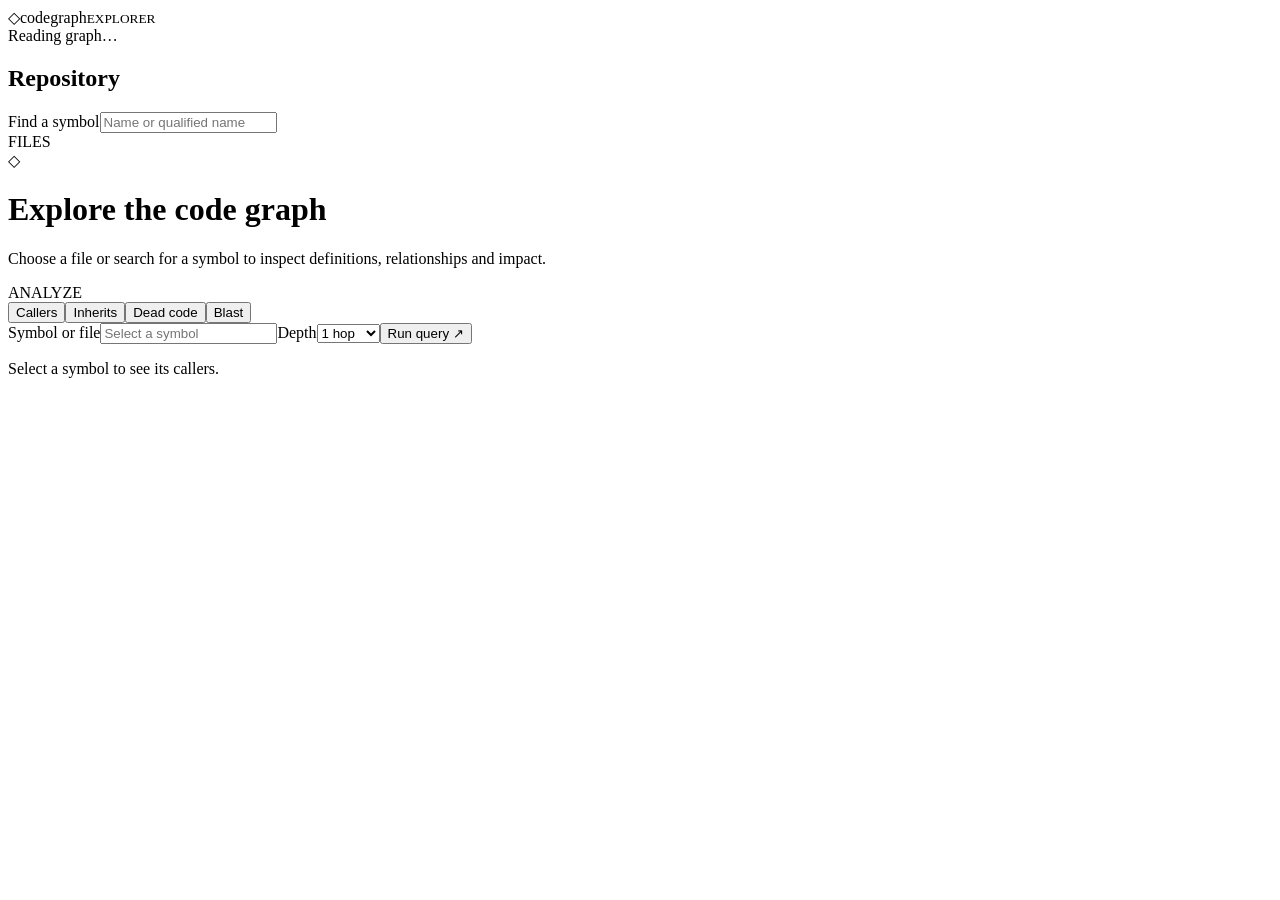
==== codegraph/web/index.html @ 43dcba2b "Add bounded local graph explorer v0.2 preview" ====
<!doctype html>
<html lang="en"><head><meta charset="utf-8"><meta name="viewport" content="width=device-width,initial-scale=1">
<title>codegraph · explorer</title><link rel="stylesheet" href="/style.css"><script defer src="/app.js"></script></head>
<body><header class="top"><div class="brand"><span class="brandmark">◇</span><span>codegraph</span><small>EXPLORER</small></div><div id="status" class="status" role="status">Reading graph…</div></header>
<div id="snapshot-notice" class="snapshot-notice" role="status" hidden></div><div class="shell"><aside class="sidebar"><div class="side-head"><h2>Repository</h2><span id="file-count"></span></div><label class="search-label" for="search">Find a symbol</label><input id="search" type="search" placeholder="Name or qualified name" autocomplete="off"><div id="search-results" class="search-results" role="status" aria-live="polite" hidden></div><div class="side-subhead">FILES <span id="coverage"></span></div><nav id="files" aria-label="Repository files"></nav><button id="more-files" class="more" hidden>Load more files</button></aside>
<main id="main"><div class="empty"><div class="empty-icon">◇</div><h1>Explore the code graph</h1><p>Choose a file or search for a symbol to inspect definitions, relationships and impact.</p></div></main>
<aside class="right"><div class="right-head">ANALYZE</div><div class="tabs" role="tablist" aria-label="Graph queries"><button role="tab" aria-selected="true" tabindex="0" data-command="callers" class="active">Callers</button><button role="tab" aria-selected="false" tabindex="-1" data-command="inherits">Inherits</button><button role="tab" aria-selected="false" tabindex="-1" data-command="dead-code">Dead code</button><button role="tab" aria-selected="false" tabindex="-1" data-command="blast">Blast</button></div><form id="query-form"><label for="target">Symbol or file</label><input id="target" placeholder="Select a symbol" autocomplete="off"><label for="depth">Depth</label><select id="depth"><option value="1">1 hop</option><option value="2">2 hops</option><option value="3">3 hops</option></select><button class="primary" type="submit">Run query <span>↗</span></button></form><div id="query-extra" class="query-extra" hidden><label class="check"><input id="ancestors" type="checkbox"> Ancestors</label><label for="kind">Kind filter</label><input id="kind" placeholder="method, function…"><label for="confidence">Dead-code confidence</label><select id="confidence"><option value="all">All candidates</option><option value="likely">Likely</option><option value="possible">Possible</option></select><label for="scope">Path scope</label><input id="scope" placeholder="e.g. pkg/"></div><div id="query-results" class="query-results" role="status" aria-live="polite"><p class="muted">Select a symbol to see its callers.</p></div><button id="more-results" class="more" hidden>More results</button></aside></div>
<section id="coverage-panel" class="coverage-panel" aria-label="Index coverage" hidden></section><div id="source-modal" class="modal" hidden><div class="modal-backdrop" data-close="true"></div><section class="source-card" role="dialog" aria-modal="true" aria-label="Source preview"><div class="source-head"><strong id="source-name"></strong><button id="source-close" aria-label="Close source preview">×</button></div><pre id="source-content"></pre></section></div>
</body></html>
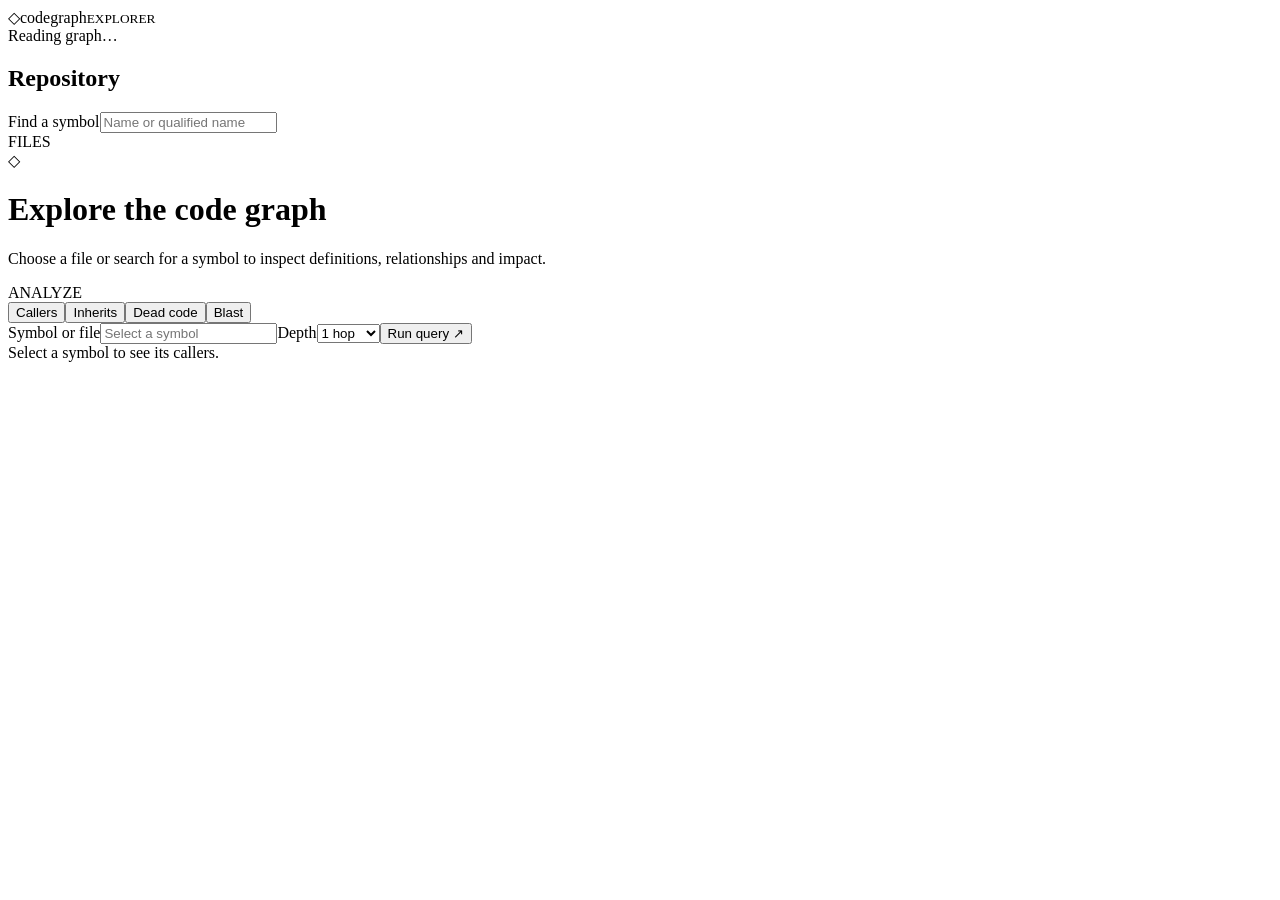
==== commit e97e269f: "Close local explorer route and status gaps" ====
--- a/codegraph/web/index.html
+++ b/codegraph/web/index.html
@@ -4,6 +4,6 @@
 <body><header class="top"><div class="brand"><span class="brandmark">◇</span><span>codegraph</span><small>EXPLORER</small></div><div id="status" class="status" role="status">Reading graph…</div></header>
 <div id="snapshot-notice" class="snapshot-notice" role="status" hidden></div><div class="shell"><aside class="sidebar"><div class="side-head"><h2>Repository</h2><span id="file-count"></span></div><label class="search-label" for="search">Find a symbol</label><input id="search" type="search" placeholder="Name or qualified name" autocomplete="off"><div id="search-results" class="search-results" role="status" aria-live="polite" hidden></div><div class="side-subhead">FILES <span id="coverage"></span></div><nav id="files" aria-label="Repository files"></nav><button id="more-files" class="more" hidden>Load more files</button></aside>
 <main id="main"><div class="empty"><div class="empty-icon">◇</div><h1>Explore the code graph</h1><p>Choose a file or search for a symbol to inspect definitions, relationships and impact.</p></div></main>
-<aside class="right"><div class="right-head">ANALYZE</div><div class="tabs" role="tablist" aria-label="Graph queries"><button role="tab" aria-selected="true" tabindex="0" data-command="callers" class="active">Callers</button><button role="tab" aria-selected="false" tabindex="-1" data-command="inherits">Inherits</button><button role="tab" aria-selected="false" tabindex="-1" data-command="dead-code">Dead code</button><button role="tab" aria-selected="false" tabindex="-1" data-command="blast">Blast</button></div><form id="query-form"><label for="target">Symbol or file</label><input id="target" placeholder="Select a symbol" autocomplete="off"><label for="depth">Depth</label><select id="depth"><option value="1">1 hop</option><option value="2">2 hops</option><option value="3">3 hops</option></select><button class="primary" type="submit">Run query <span>↗</span></button></form><div id="query-extra" class="query-extra" hidden><label class="check"><input id="ancestors" type="checkbox"> Ancestors</label><label for="kind">Kind filter</label><input id="kind" placeholder="method, function…"><label for="confidence">Dead-code confidence</label><select id="confidence"><option value="all">All candidates</option><option value="likely">Likely</option><option value="possible">Possible</option></select><label for="scope">Path scope</label><input id="scope" placeholder="e.g. pkg/"></div><div id="query-results" class="query-results" role="status" aria-live="polite"><p class="muted">Select a symbol to see its callers.</p></div><button id="more-results" class="more" hidden>More results</button></aside></div>
-<section id="coverage-panel" class="coverage-panel" aria-label="Index coverage" hidden></section><div id="source-modal" class="modal" hidden><div class="modal-backdrop" data-close="true"></div><section class="source-card" role="dialog" aria-modal="true" aria-label="Source preview"><div class="source-head"><strong id="source-name"></strong><button id="source-close" aria-label="Close source preview">×</button></div><pre id="source-content"></pre></section></div>
+<aside class="right"><div class="right-head">ANALYZE</div><div class="tabs" role="tablist" aria-label="Graph queries"><button role="tab" aria-selected="true" tabindex="0" data-command="callers" class="active">Callers</button><button role="tab" aria-selected="false" tabindex="-1" data-command="inherits">Inherits</button><button role="tab" aria-selected="false" tabindex="-1" data-command="dead-code">Dead code</button><button role="tab" aria-selected="false" tabindex="-1" data-command="blast">Blast</button></div><form id="query-form"><label for="target">Symbol or file</label><input id="target" placeholder="Select a symbol" autocomplete="off"><label for="depth">Depth</label><select id="depth"><option value="1">1 hop</option><option value="2">2 hops</option><option value="3">3 hops</option></select><button class="primary" type="submit">Run query <span>↗</span></button></form><div id="query-extra" class="query-extra" hidden><label class="check"><input id="ancestors" type="checkbox"> Ancestors</label><label for="kind">Kind filter</label><input id="kind" placeholder="method, function…"><label for="confidence">Dead-code confidence</label><select id="confidence"><option value="all">All candidates</option><option value="likely">Likely</option><option value="possible">Possible</option></select><label for="scope">Path scope</label><input id="scope" placeholder="e.g. pkg/"></div><div id="query-message" role="status" aria-live="polite" aria-atomic="true">Select a symbol to see its callers.</div><div id="query-results" class="query-results"></div><button id="more-results" class="more" hidden>More results</button></aside></div>
+<section id="coverage-panel" class="coverage-panel" aria-label="Index coverage" hidden></section><div id="source-modal" class="modal" hidden><div class="modal-backdrop" data-close="true"></div><section class="source-card" role="dialog" aria-modal="true" aria-label="Source preview"><div class="source-head"><strong id="source-name"></strong><button id="source-close" aria-label="Close source preview">×</button></div><div id="source-message" class="sr-only" role="status" aria-live="polite" aria-atomic="true"></div><pre id="source-content"></pre></section></div>
 </body></html>
